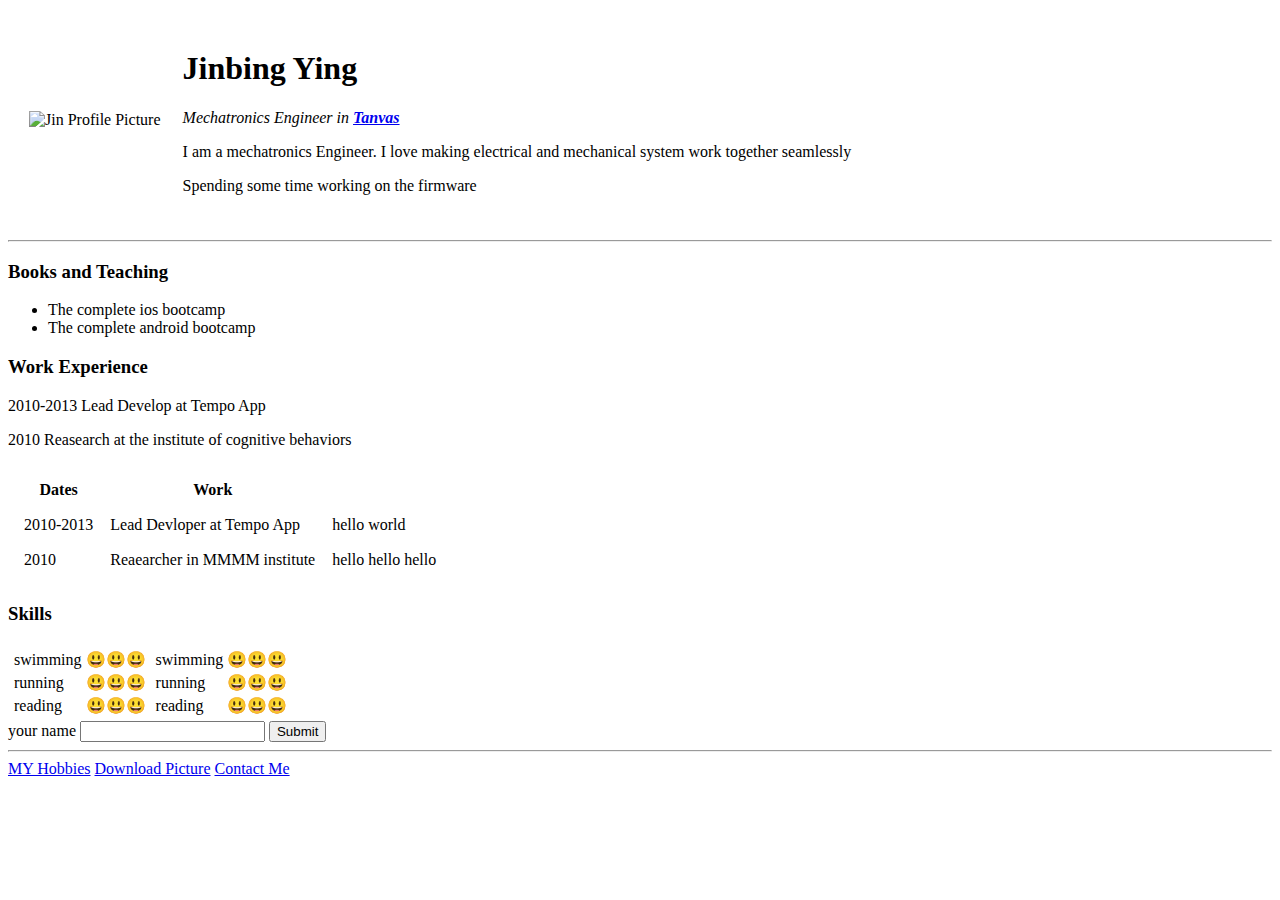
==== index.html @ 3a59673a "Add initial CV website files" ====
<!DOCTYPE html>
<html lang="en" dir="ltr">

<head>
  <meta charset="utf-8">
  <title>Jin's First Website</title>
</head>

<body>
  <table cellspacing="20">
    <tr>
      <td> <img src="https://yt3.ggpht.com/a-/AN66SAzHNsI0iiV5v2Eejmnw_nX9jikobah8zzgk6w=s288-mo-c-c0xffffffff-rj-k-no" alt="Jin Profile Picture">
      </td>
      <td>
        <h1>Jinbing Ying</h1>
        <p><em>Mechatronics Engineer in <strong><a href="https://tanvas.co/">Tanvas</a></strong></em></p>
        <p>I am a mechatronics Engineer. I love making electrical and mechanical system work together seamlessly</p>
        <p>Spending some time working on the firmware</p>
      </td>
    </tr>
  </table>

  <hr>
  <h3>Books and Teaching</h3>
  <ul>
    <li>The complete ios bootcamp</li>
    <li>The complete android bootcamp</li>
  </ul>
  <h3>Work Experience</h3>
  <p>2010-2013 Lead Develop at Tempo App</p>
  <p>2010 Reasearch at the institute of cognitive behaviors</p>
  <table cellspacing="15">
    <thead>
      <tr>
        <th>Dates</th>
        <th>Work</th>
      </tr>
    </thead>

    <tbody>
      <tr>
        <td>2010-2013</td>
        <td>Lead Devloper at Tempo App</td>
        <td>hello world</td>
      </tr>
      <td>2010</td>
      <td>Reaearcher in MMMM institute</td>
      <td>hello hello hello</td>
    </tbody>

  </table>
  <h3>Skills</h3>
  <table>
    <tr>
      <td>
        <table>
          <tr>
            <td>swimming</td>
            <td>😃😃😃</td>
          </tr>
          <tr>
            <td>running</td>
            <td>😃😃😃</td>
          </tr>
          <tr>
            <td>reading</td>
            <td>😃😃😃</td>
          </tr>
        </table>
      </td>
      <td>
        <table>
          <tr>
            <td>swimming</td>
            <td>😃😃😃</td>
          </tr>
          <tr>
            <td>running</td>
            <td>😃😃😃</td>
          </tr>
          <tr>
            <td>reading</td>
            <td>😃😃😃</td>
          </tr>
        </table>
      </td>
    </tr>
  </table>

  <form class="" action="index.html" method="post">
    <label for="">your name</label>
    <input type="text" name="" value="">
    <input type="submit" name="">

  </form>

  <hr>
  <a href="hobbies.html">MY Hobbies</a>
  <a download href="[data-uri]">Download
    Picture</a>

  <a href="contactme.html">Contact Me</a>

</body>

</html>
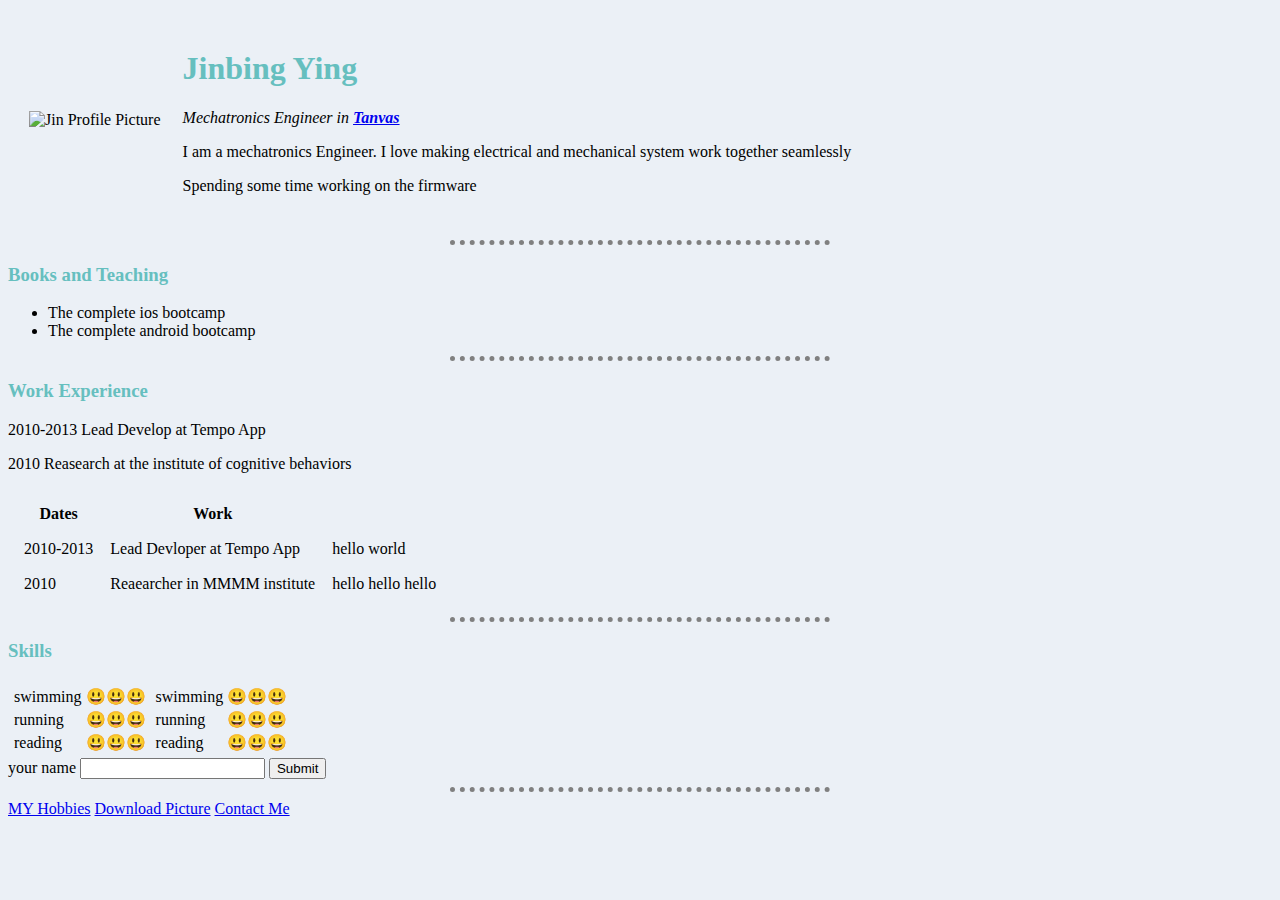
==== commit 1e13e967: "add a few changes" ====
--- a/index.html
+++ b/index.html
@@ -4,6 +4,7 @@
 <head>
   <meta charset="utf-8">
   <title>Jin's First Website</title>
+  <link rel="stylesheet" href="css/style.css">
 </head>
 
 <body>
@@ -26,6 +27,7 @@
     <li>The complete ios bootcamp</li>
     <li>The complete android bootcamp</li>
   </ul>
+  <hr>
   <h3>Work Experience</h3>
   <p>2010-2013 Lead Develop at Tempo App</p>
   <p>2010 Reasearch at the institute of cognitive behaviors</p>
@@ -49,6 +51,7 @@
     </tbody>
 
   </table>
+  <hr>
   <h3>Skills</h3>
   <table>
     <tr>
--- a/css/style.css
+++ b/css/style.css
@@ -0,0 +1,18 @@
+body {
+  background-color: #ebf0f6;
+}
+
+hr {
+  border-style: none;
+  border-top-style: dotted;
+  border-color: grey;
+  border-width: 5px;
+  width: 30%
+}
+h1 {
+  color: #66BFBF
+}
+
+h3 {
+  color: #66BFBF
+}
